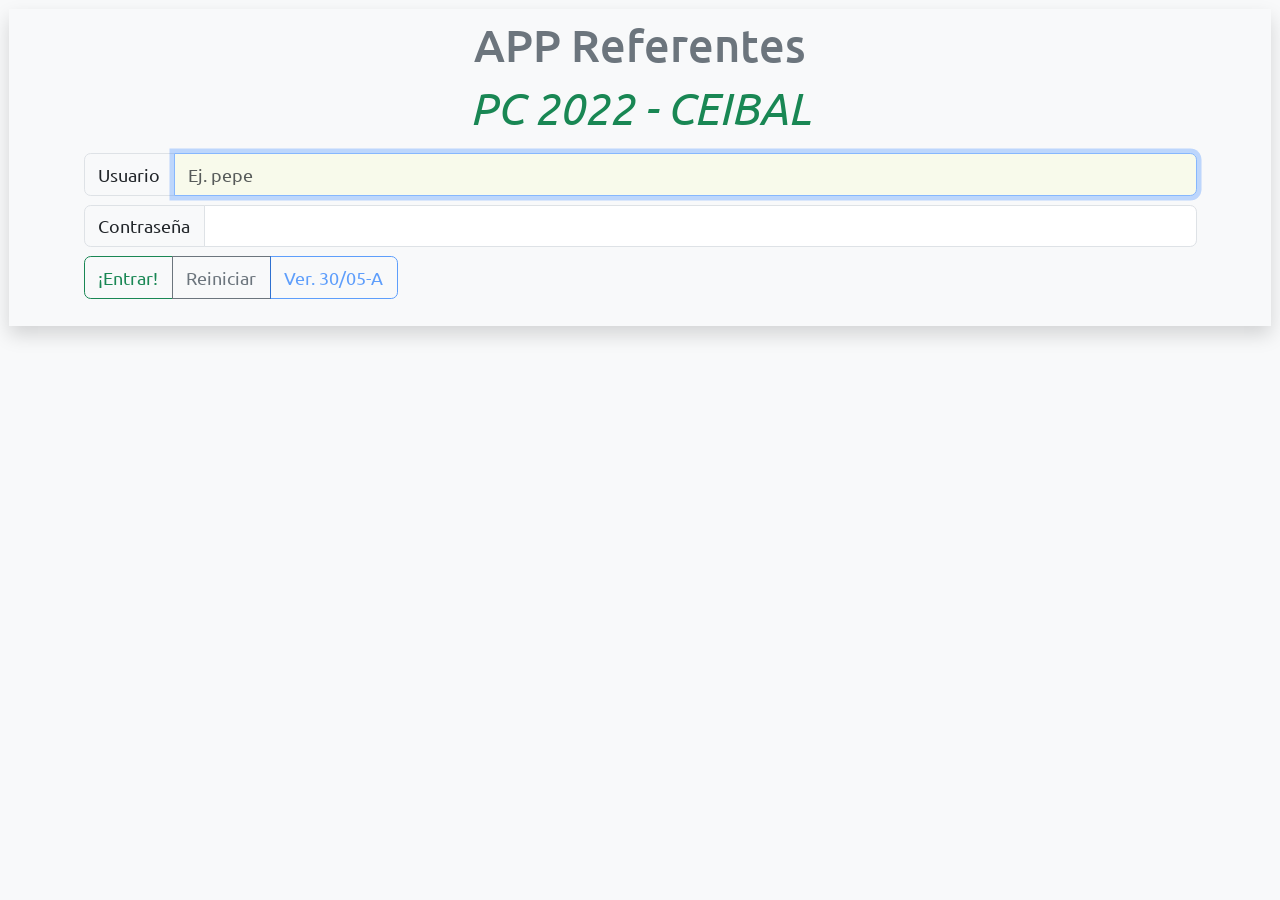
==== index.html @ 247527bf "Add files via upload" ====
<!DOCTYPE html>
<html>
<head>
 <meta charset="utf-8">
 <meta http-equiv="X-UA-Compatible" content="IE=edge">
 <meta name="viewport" content="width=device-width, initial-scale=1">

 <meta name="theme-color" content="#f8f9fa">
 <meta name="MobileOptimized" content="width">
 <meta name="HandheldFriendly" content="true">
 <meta name="apple-mobile-web-app-capable" content="yes">
 <meta name="apple-mobile-web-app-status-bar-style" content="black-translucent">

 <meta name="description" content="Pensamiento Computacional – CEIBAL, Uruguay 2022">
 <title>APP Referentes PC 2022 - CEIBAL</title>

 <link href="https://cdn.jsdelivr.net/npm/bootstrap@5.1.3/dist/css/bootstrap.min.css" rel="stylesheet" integrity="sha384-1BmE4kWBq78iYhFldvKuhfTAU6auU8tT94WrHftjDbrCEXSU1oBoqyl2QvZ6jIW3" crossorigin="anonymous">
 <link href="https://fonts.googleapis.com/css2?family=Ubuntu&display=swap" rel="stylesheet">
 <link rel="stylesheet" href="css/Ao43mcZas.css">

 <link rel="shortcut icon" type="image/png" href="./img/icon_128.png">
 <link rel="apple-touch-icon" href="./img/icon_128.png">
 <link rel="apple-touch-startup-image" href="./img/icon_128.png">
 <link rel="manifest" href="./manifest.json">

</head>
<body style="" class="m-2 p-2 bg-light shadow" >

 <div class="container"> <div class="row"> <div class="col-12"> <center>
  
  <p class="h1 text-secondary">APP Referentes <div class="h1 fst-italic text-success">PC 2022 - CEIBAL</div> </p>

   <div class="mb-3"> 

   <div class="input-group flex-nowrap mb-2">
   <span class="input-group-text" id="usuarioIndicador">Usuario</span>
   <input type="text" class="form-control" id="user" placeholder="Ej. pepe" aria-label="usuarioIndicador" aria-describedby="usuarioIndicador"> </div>
   
   <div class="input-group flex-nowrap mb-2">
   <span class="input-group-text" id="passwordIndicador">Contraseña</span>
   <input type="password" class="form-control" id="pass" aria-label="passwordIndicador" aria-describedby="passwordIndicador"> </div>
   
   <div class="input-group flex-nowrap mb-2">
   <button class="btn btn-outline-success" id="eIndex">¡Entrar!</button>
   <button class="btn btn-outline-secondary" id="rIndex" >Reiniciar</button>
   <button class="btn btn-outline-primary disabled" id="rInfo" >Ver. 30/05-A</button>
   </div> </div> </div>

  <div id="error"></div>

 </center> </div> </div> </div>
 <script src="https://cdn.jsdelivr.net/npm/bootstrap@5.1.3/dist/js/bootstrap.bundle.min.js" integrity="sha384-ka7Sk0Gln4gmtz2MlQnikT1wXgYsOg+OMhuP+IlRH9sENBO0LRn5q+8nbTov4+1p" crossorigin="anonymous"></script>
 <script src="https://ajax.googleapis.com/ajax/libs/jquery/3.6.0/jquery.min.js"></script>
 <script type="text/javascript" src="js/df5df56433asSAD.js"></script>
 <script type="text/javascript" src="js/Vid349dsñlx.js" ></script>
 <script type="text/javascript" src="94kfd34dsla.js"></script>

</body>
</html>
---- css/Ao43mcZas.css ----
* { font-family: 'Ubuntu', sans-serif; font-size: 18px; }
input:focus { background: #F8FAEB!important; }
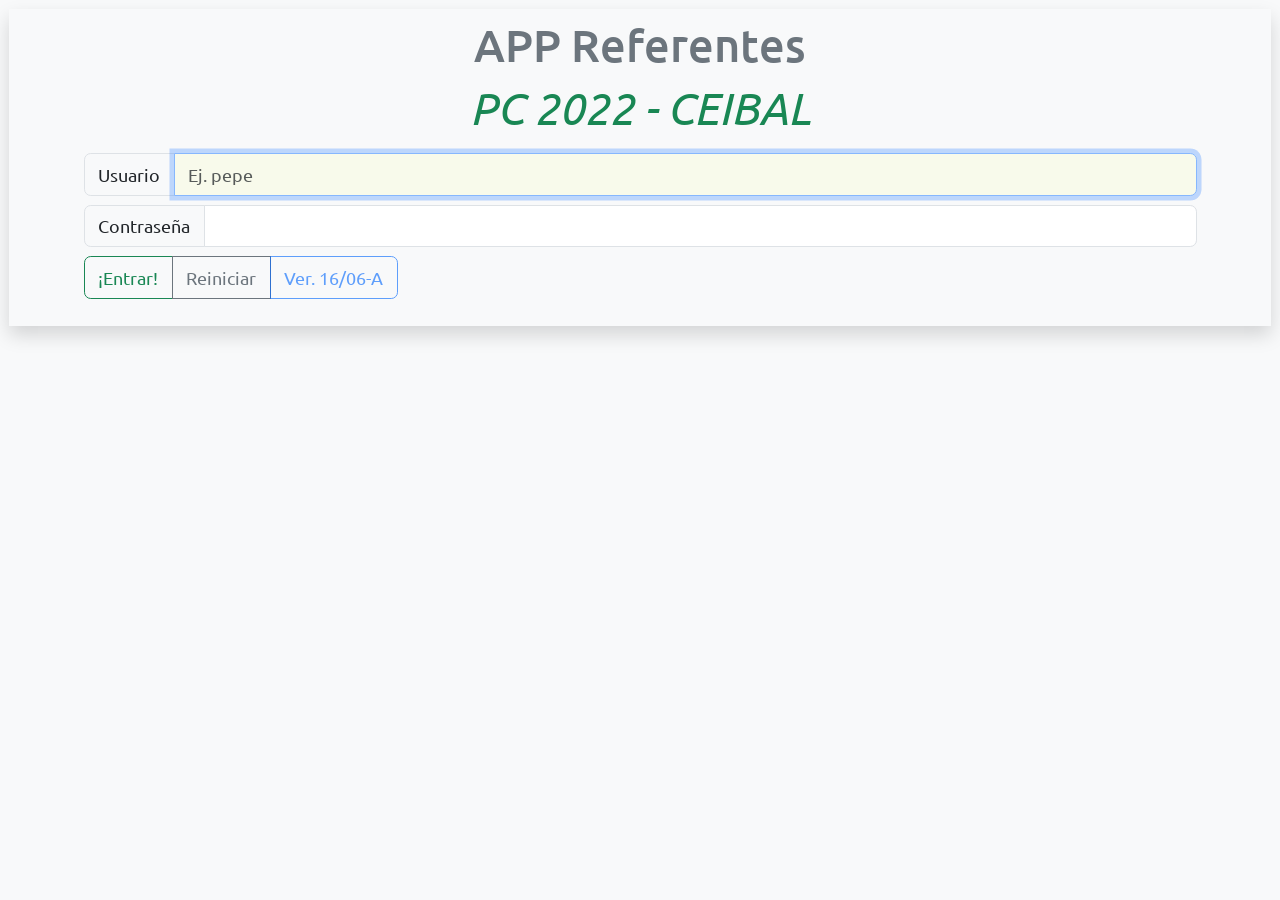
==== commit cd096d53: "Add files via upload" ====
--- a/index.html
+++ b/index.html
@@ -43,7 +43,7 @@
    <div class="input-group flex-nowrap mb-2">
    <button class="btn btn-outline-success" id="eIndex">¡Entrar!</button>
    <button class="btn btn-outline-secondary" id="rIndex" >Reiniciar</button>
-   <button class="btn btn-outline-primary disabled" id="rInfo" >Ver. 30/05-A</button>
+   <button class="btn btn-outline-primary disabled" id="rInfo" >Ver. 16/06-A</button>
    </div> </div> </div>
 
   <div id="error"></div>
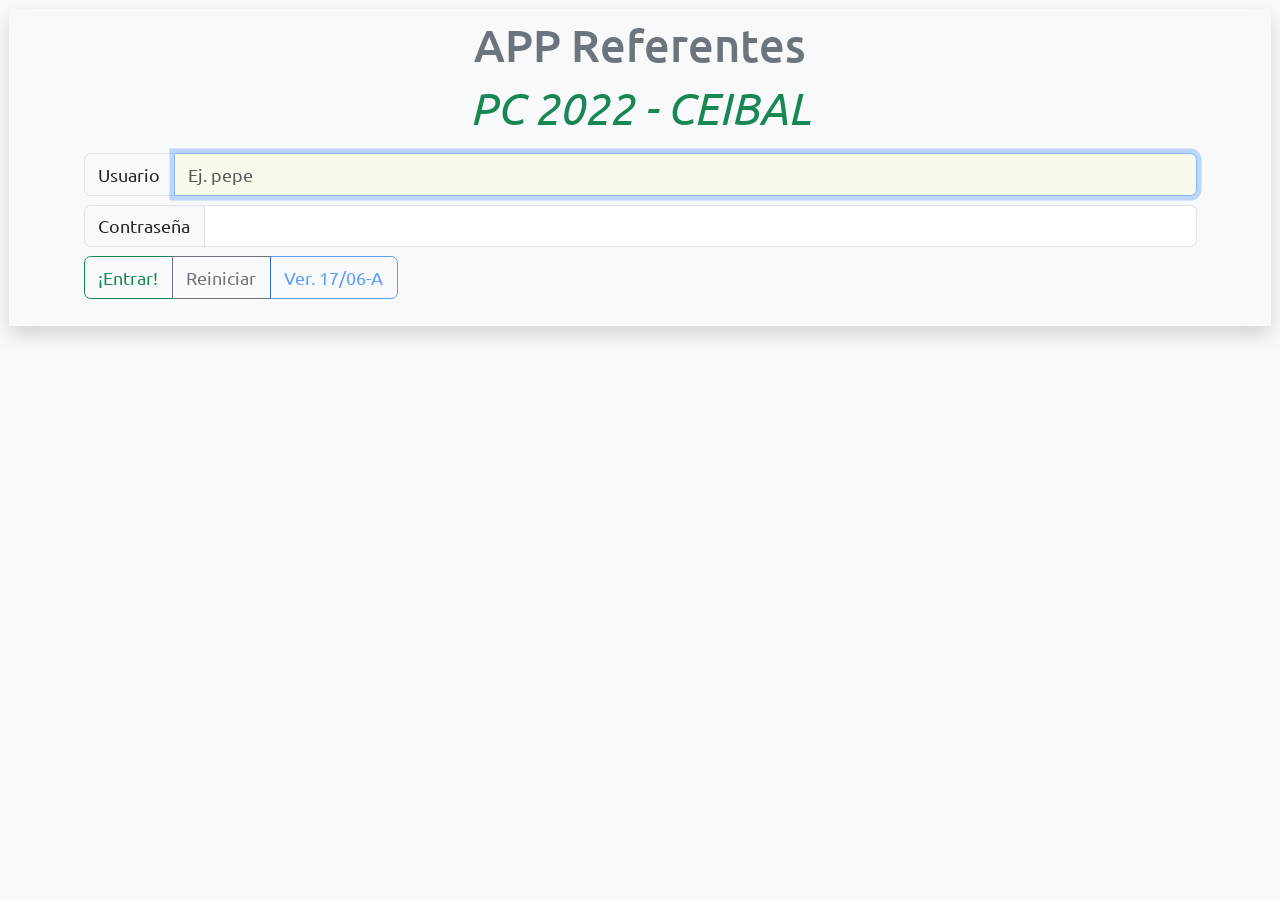
==== commit c610a1cd: "Add files via upload" ====
--- a/index.html
+++ b/index.html
@@ -43,7 +43,7 @@
    <div class="input-group flex-nowrap mb-2">
    <button class="btn btn-outline-success" id="eIndex">¡Entrar!</button>
    <button class="btn btn-outline-secondary" id="rIndex" >Reiniciar</button>
-   <button class="btn btn-outline-primary disabled" id="rInfo" >Ver. 16/06-A</button>
+   <button class="btn btn-outline-primary disabled" id="rInfo" >Ver. 17/06-A</button>
    </div> </div> </div>
 
   <div id="error"></div>
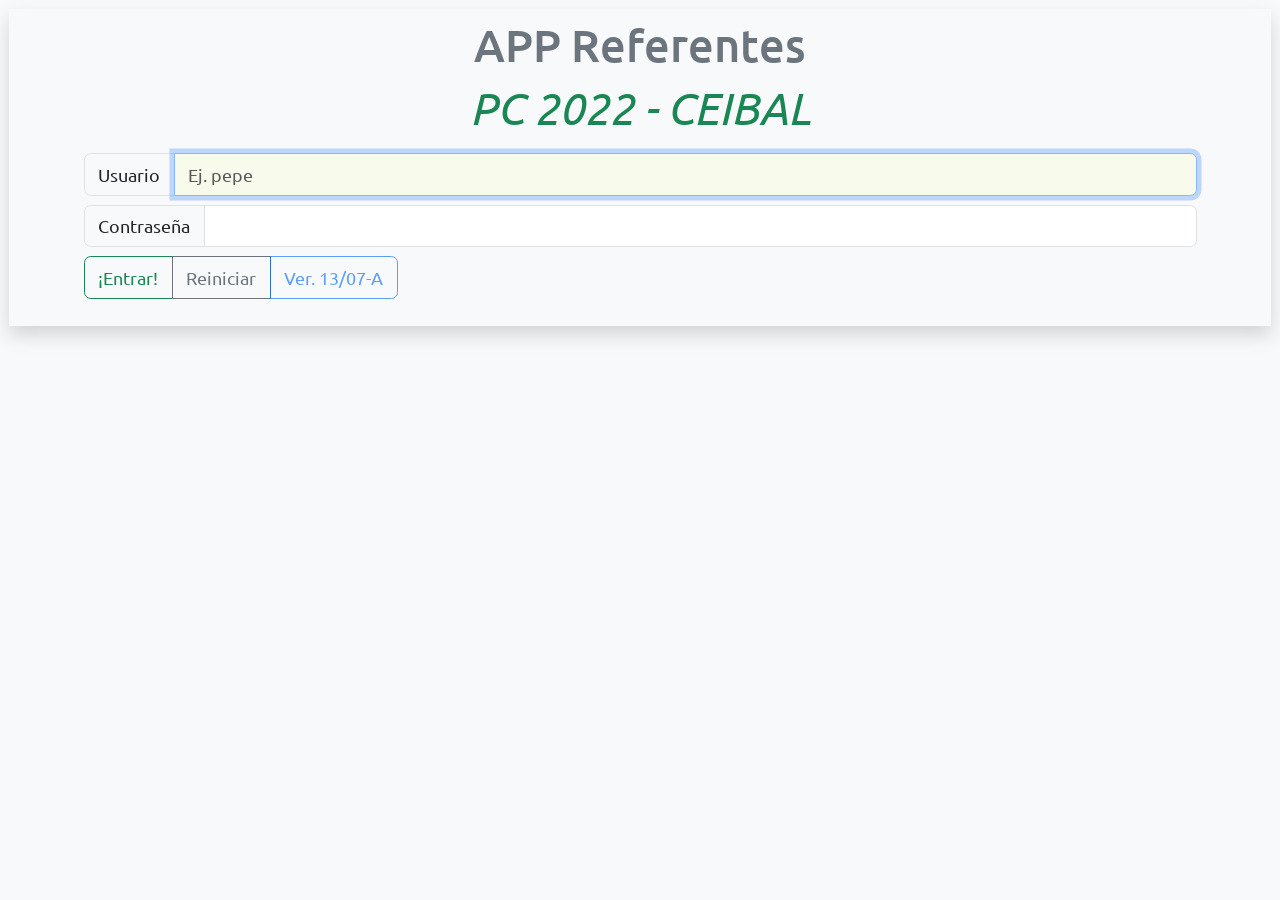
==== commit 5d4111f8: "Add files via upload" ====
--- a/index.html
+++ b/index.html
@@ -43,7 +43,7 @@
    <div class="input-group flex-nowrap mb-2">
    <button class="btn btn-outline-success" id="eIndex">¡Entrar!</button>
    <button class="btn btn-outline-secondary" id="rIndex" >Reiniciar</button>
-   <button class="btn btn-outline-primary disabled" id="rInfo" >Ver. 17/06-A</button>
+   <button class="btn btn-outline-primary disabled" id="rInfo" >Ver. 13/07-A</button>
    </div> </div> </div>
 
   <div id="error"></div>
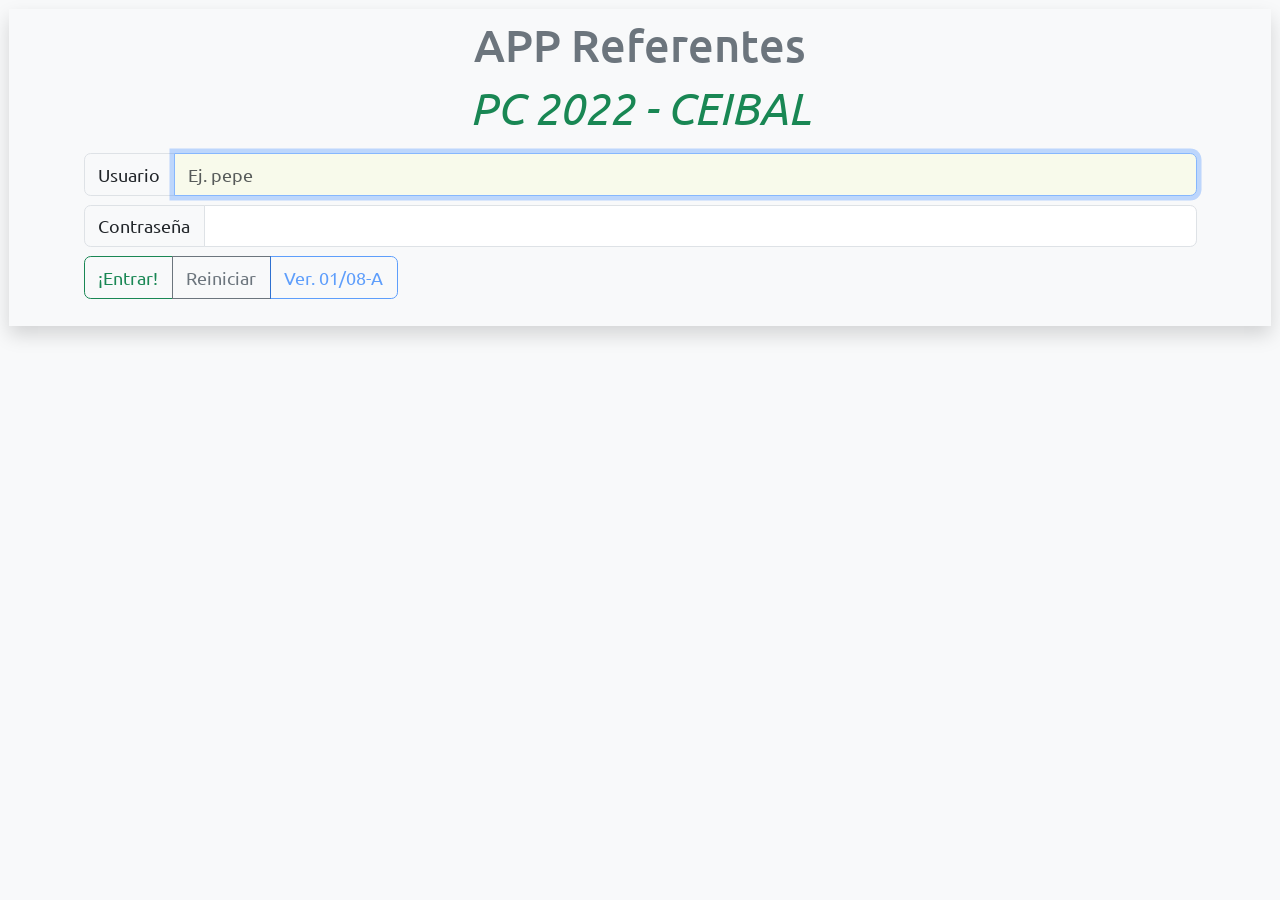
==== commit f07af98f: "Add files via upload" ====
--- a/index.html
+++ b/index.html
@@ -43,7 +43,7 @@
    <div class="input-group flex-nowrap mb-2">
    <button class="btn btn-outline-success" id="eIndex">¡Entrar!</button>
    <button class="btn btn-outline-secondary" id="rIndex" >Reiniciar</button>
-   <button class="btn btn-outline-primary disabled" id="rInfo" >Ver. 13/07-A</button>
+   <button class="btn btn-outline-primary disabled" id="rInfo" >Ver. 01/08-A</button>
    </div> </div> </div>
 
   <div id="error"></div>
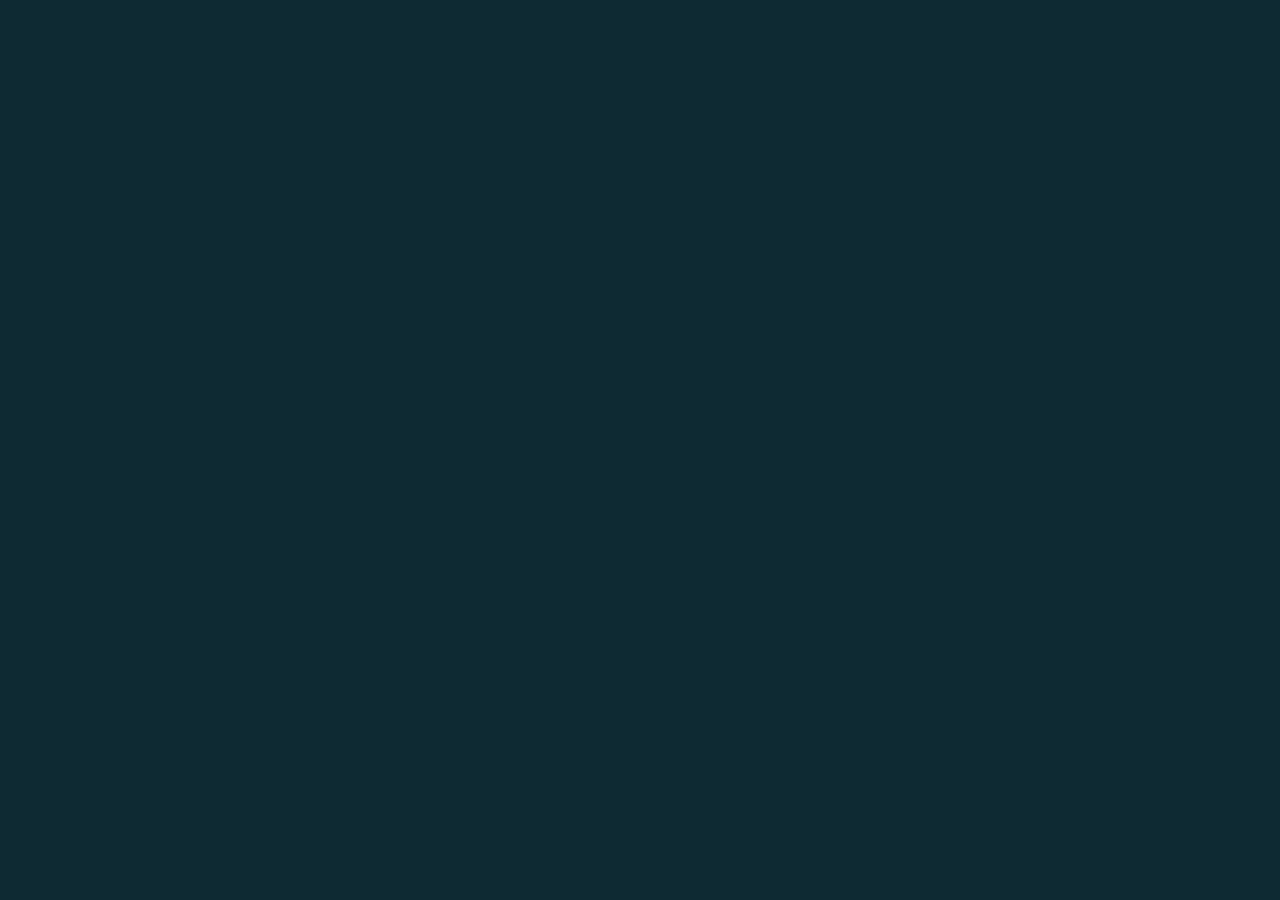
==== commit e808c209: "Add files via upload" ====
--- a/index.html
+++ b/index.html
@@ -1,59 +1,90 @@
-<!DOCTYPE html>
-<html>
-<head>
- <meta charset="utf-8">
- <meta http-equiv="X-UA-Compatible" content="IE=edge">
- <meta name="viewport" content="width=device-width, initial-scale=1">
-
- <meta name="theme-color" content="#f8f9fa">
- <meta name="MobileOptimized" content="width">
- <meta name="HandheldFriendly" content="true">
- <meta name="apple-mobile-web-app-capable" content="yes">
- <meta name="apple-mobile-web-app-status-bar-style" content="black-translucent">
-
- <meta name="description" content="Pensamiento Computacional – CEIBAL, Uruguay 2022">
- <title>APP Referentes PC 2022 - CEIBAL</title>
-
- <link href="https://cdn.jsdelivr.net/npm/bootstrap@5.1.3/dist/css/bootstrap.min.css" rel="stylesheet" integrity="sha384-1BmE4kWBq78iYhFldvKuhfTAU6auU8tT94WrHftjDbrCEXSU1oBoqyl2QvZ6jIW3" crossorigin="anonymous">
- <link href="https://fonts.googleapis.com/css2?family=Ubuntu&display=swap" rel="stylesheet">
- <link rel="stylesheet" href="css/Ao43mcZas.css">
-
- <link rel="shortcut icon" type="image/png" href="./img/icon_128.png">
- <link rel="apple-touch-icon" href="./img/icon_128.png">
- <link rel="apple-touch-startup-image" href="./img/icon_128.png">
- <link rel="manifest" href="./manifest.json">
-
-</head>
-<body style="" class="m-2 p-2 bg-light shadow" >
-
- <div class="container"> <div class="row"> <div class="col-12"> <center>
-  
-  <p class="h1 text-secondary">APP Referentes <div class="h1 fst-italic text-success">PC 2022 - CEIBAL</div> </p>
-
-   <div class="mb-3"> 
-
-   <div class="input-group flex-nowrap mb-2">
-   <span class="input-group-text" id="usuarioIndicador">Usuario</span>
-   <input type="text" class="form-control" id="user" placeholder="Ej. pepe" aria-label="usuarioIndicador" aria-describedby="usuarioIndicador"> </div>
-   
-   <div class="input-group flex-nowrap mb-2">
-   <span class="input-group-text" id="passwordIndicador">Contraseña</span>
-   <input type="password" class="form-control" id="pass" aria-label="passwordIndicador" aria-describedby="passwordIndicador"> </div>
-   
-   <div class="input-group flex-nowrap mb-2">
-   <button class="btn btn-outline-success" id="eIndex">¡Entrar!</button>
-   <button class="btn btn-outline-secondary" id="rIndex" >Reiniciar</button>
-   <button class="btn btn-outline-primary disabled" id="rInfo" >Ver. 01/08-A</button>
-   </div> </div> </div>
-
-  <div id="error"></div>
-
- </center> </div> </div> </div>
- <script src="https://cdn.jsdelivr.net/npm/bootstrap@5.1.3/dist/js/bootstrap.bundle.min.js" integrity="sha384-ka7Sk0Gln4gmtz2MlQnikT1wXgYsOg+OMhuP+IlRH9sENBO0LRn5q+8nbTov4+1p" crossorigin="anonymous"></script>
- <script src="https://ajax.googleapis.com/ajax/libs/jquery/3.6.0/jquery.min.js"></script>
- <script type="text/javascript" src="js/df5df56433asSAD.js"></script>
- <script type="text/javascript" src="js/Vid349dsñlx.js" ></script>
- <script type="text/javascript" src="94kfd34dsla.js"></script>
-
-</body>
-</html>+<!DOCTYPE html>
+<html lang="es">
+<head>
+  <meta charset="UTF-8">
+  <meta name="viewport" content="width=device-width, initial-scale=1.0, viewport-fit=cover, user-scalable=no">
+  <title>Recurso Genially</title>
+
+  <!-- PWA -->
+  <link rel="manifest" href="manifest.json">
+  <meta name="theme-color" content="#0E2A33">
+
+  <!-- iOS -->
+  <meta name="apple-mobile-web-app-capable" content="yes">
+  <meta name="apple-mobile-web-app-status-bar-style" content="black-translucent">
+  <meta name="apple-mobile-web-app-title" content="Genially">
+  <link rel="apple-touch-icon" href="icons/icon-192.png">
+
+  <style>
+    :root {
+      --navy: #0E2A33;
+      --teal: #127E89;
+      --coral: #F0603A;
+    }
+    * { margin: 0; padding: 0; box-sizing: border-box; }
+    html, body {
+      height: 100%;
+      width: 100%;
+      overflow: hidden;
+      background: var(--navy);
+      font-family: 'Roboto', -apple-system, sans-serif;
+    }
+    #frame {
+      position: fixed;
+      inset: 0;
+      width: 100%;
+      height: 100%;
+      border: 0;
+    }
+    #splash {
+      position: fixed;
+      inset: 0;
+      display: flex;
+      flex-direction: column;
+      align-items: center;
+      justify-content: center;
+      gap: 22px;
+      background: var(--navy);
+      color: #fff;
+      transition: opacity .4s ease;
+      z-index: 10;
+    }
+    #splash.hidden { opacity: 0; pointer-events: none; }
+    .ring {
+      width: 46px;
+      height: 46px;
+      border: 4px solid rgba(255,255,255,.18);
+      border-top-color: var(--coral);
+      border-radius: 50%;
+      animation: spin 1s linear infinite;
+    }
+    #splash p { font-size: 14px; letter-spacing: .3px; color: #cfe0e3; }
+    @keyframes spin { to { transform: rotate(360deg); } }
+  </style>
+</head>
+<body>
+  <div id="splash">
+    <div class="ring"></div>
+    <p>Cargando recurso…</p>
+  </div>
+
+  <!-- ▼▼▼ PEGÁ ACÁ LA URL DE TU GENIALLY (formato: https://view.genial.ly/XXXXXXXX) ▼▼▼ -->
+  <iframe
+    id="frame"
+    src="https://view.genial.ly/TU_ID_DE_GENIALLY"
+    allowfullscreen
+    allow="fullscreen; autoplay; encrypted-media"
+    referrerpolicy="no-referrer-when-downgrade"
+    onload="document.getElementById('splash').classList.add('hidden')">
+  </iframe>
+  <!-- ▲▲▲ FIN URL ▲▲▲ -->
+
+  <script>
+    if ('serviceWorker' in navigator) {
+      window.addEventListener('load', () => {
+        navigator.serviceWorker.register('sw.js').catch(() => {});
+      });
+    }
+  </script>
+</body>
+</html>
